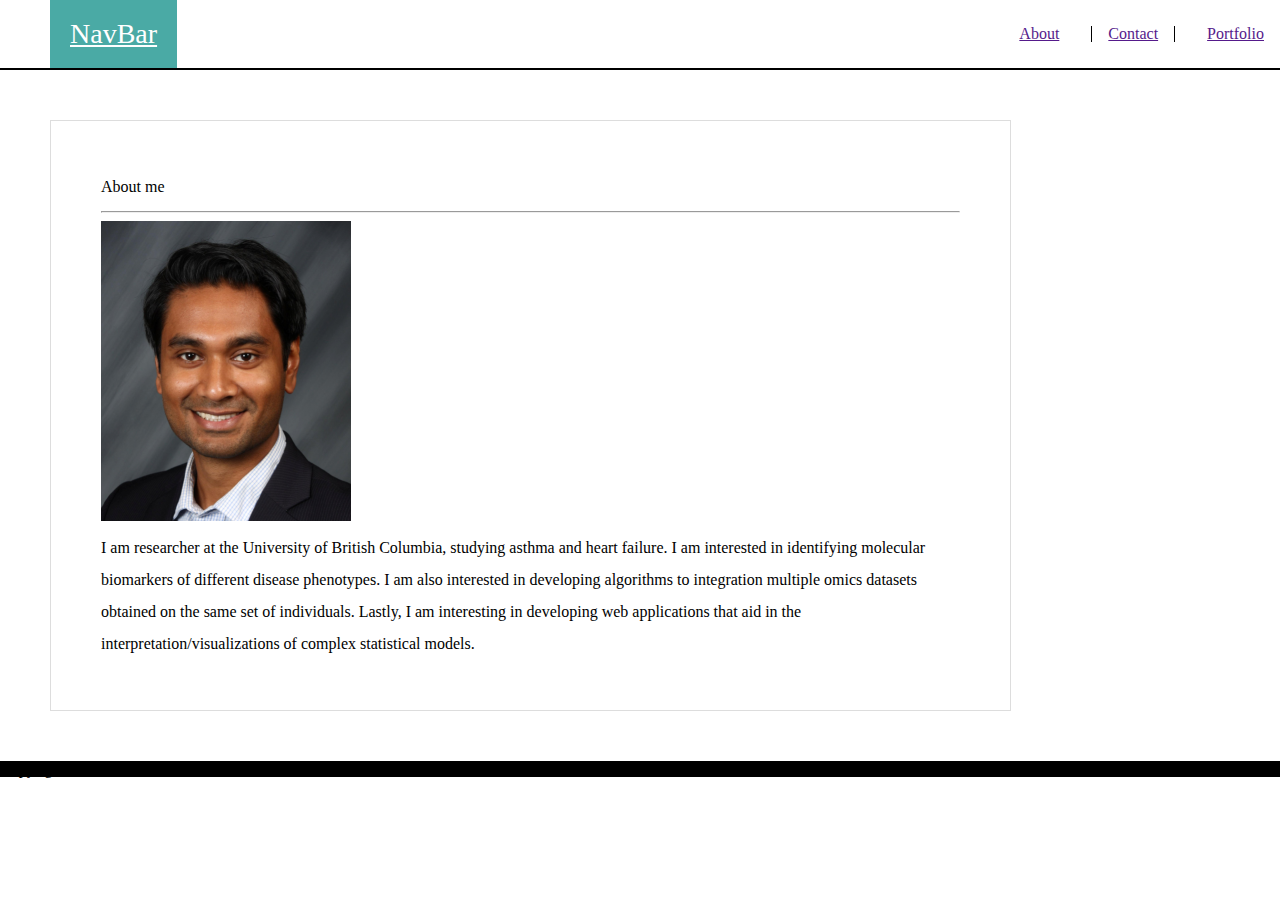
==== 1-HTML_CSS_homework/Basic-Portfolio/index.html @ 2563533b "added main content area" ====
<!DOCTYPE html>
<html lang="en">

<head>
    <meta charset="UTF-8">
    <meta name="viewport" content="width=device-width, initial-scale=1.0">
    <meta http-equiv="X-UA-Compatible" content="ie=edge">
    <title>Document</title>
    <link rel="stylesheet" href="assets/css/reset.css">
    <link rel="stylesheet" href="assets/css/style.css">
</head>

<body>
    <!-- header -->
    <header class="navbar">
        <a href id="name">NavBar</a>
        <div>
            <ul class="navbar-items">
                <li class="nav-item">
                    <a href="">About</a>
                </li>
                <li class="nav-item" id="contact">
                    <a href="">Contact</a>
                </li>
                <li class="nav-item">
                    <a href="">Portfolio</a>
                </li>
            </ul>
        </div>
    </header>

    <div id="mainContent" class="clearfix">
        <h1>About me</h1>
        <hr>
        <img src="assets/images/Amrit_headshotV2-250x300.jpeg" alt="Picture not loading">
        <p>I am researcher at the University of British Columbia, studying asthma and heart failure. I am interested in identifying
            molecular biomarkers of different disease phenotypes. I am also interested in developing algorithms to integration
            multiple omics datasets obtained on the same set of individuals. Lastly, I am interesting in developing web applications
            that aid in the interpretation/visualizations of complex statistical models. </p>
    </div>

    <footer>
        <p>Copyright</p>
    </footer>


</body>

</html>
---- 1-HTML_CSS_homework/Basic-Portfolio/assets/css/style.css ----
.navbar {
  position: relative;
  display: flex;
  flex-wrap: wrap;
  align-items: center;
  justify-content: space-between;
  padding: 0;
  border-style: solid;
  border-bottom-width: 2px;
}

/* name in navbar */
#name {
  margin: 0px 0 0 50px;
  color: white;
  background: #4aaaa5;
  font-size: 28px;
  padding: 20px;
}

.navbar-items {
  display: flex;
  /*set display property to flex in order to use CSS Flexbox*/
  flex-wrap: wrap;
  /*fits all list items a single line*/
  list-style: none;
  /*remove bullet points from list*/
}

.nav-item {
  padding: 0rem;
  margin: 1rem;
}

#contact {
  border-left: solid 1px;
  border-right: solid 1px;
  padding-left: 1rem;
  padding-right: 1rem;
}

#mainContent {
  margin: 50px 50px;
  padding: 50px;
  line-height: 2;
  border: #dddddd solid 1px;
  width: 859px;
}

footer {
  margin: 0;
  background: black;
}
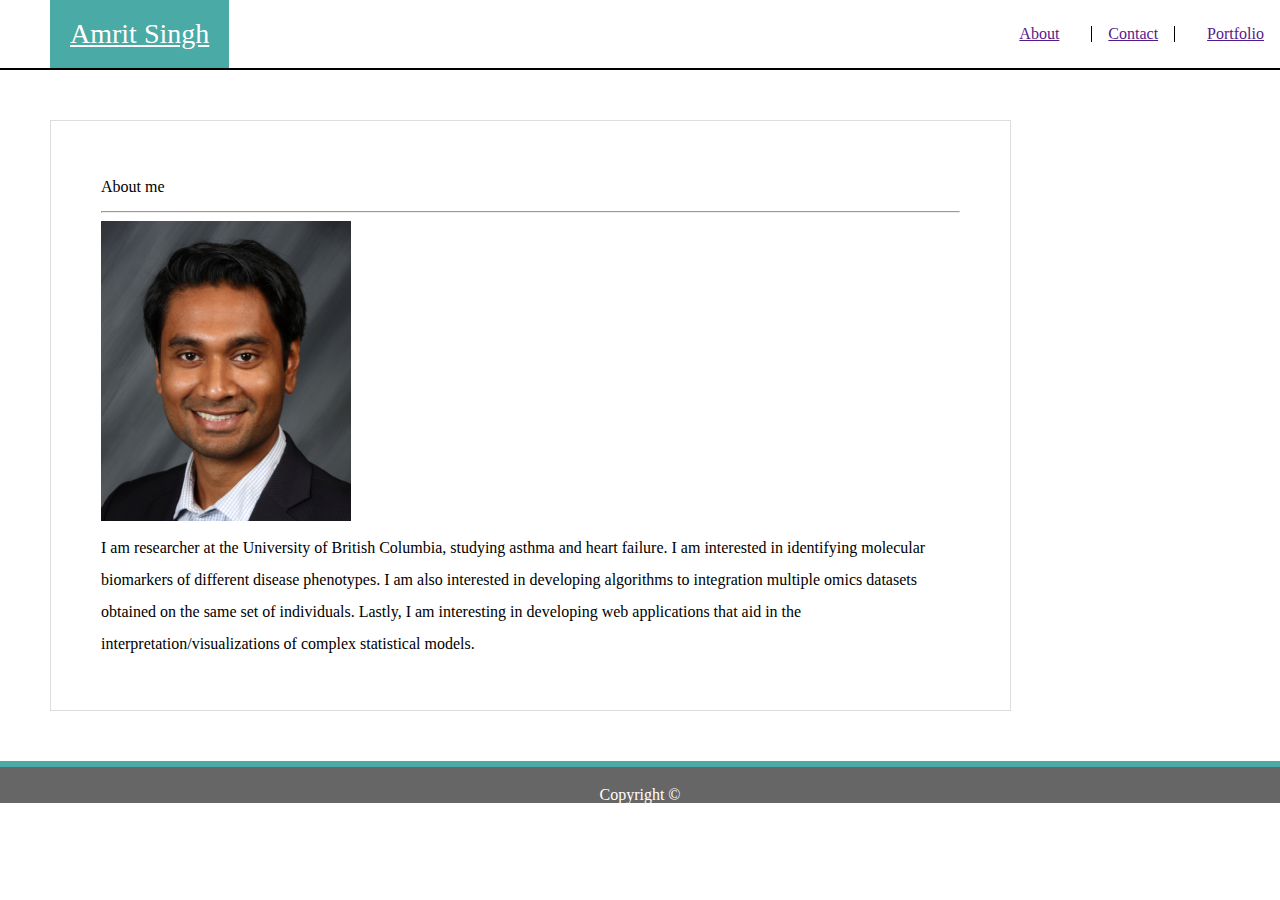
==== commit 43a0fe6d: "added footer" ====
--- a/1-HTML_CSS_homework/Basic-Portfolio/index.html
+++ b/1-HTML_CSS_homework/Basic-Portfolio/index.html
@@ -13,7 +13,7 @@
 <body>
     <!-- header -->
     <header class="navbar">
-        <a href id="name">NavBar</a>
+        <a href id="name">Amrit Singh</a>
         <div>
             <ul class="navbar-items">
                 <li class="nav-item">
@@ -40,7 +40,7 @@
     </div>
 
     <footer>
-        <p>Copyright</p>
+        <p>Copyright &copy </p>
     </footer>
 
 
--- a/1-HTML_CSS_homework/Basic-Portfolio/assets/css/style.css
+++ b/1-HTML_CSS_homework/Basic-Portfolio/assets/css/style.css
@@ -49,5 +49,11 @@
 
 footer {
   margin: 0;
-  background: black;
+  padding: 20px 0px 0px 0px;
+  color: white;
+  background: #666666;
+  border-top: 6px;
+  border-style: solid;
+  border-top-color: #4aaaa5;
+  text-align: center;
 }
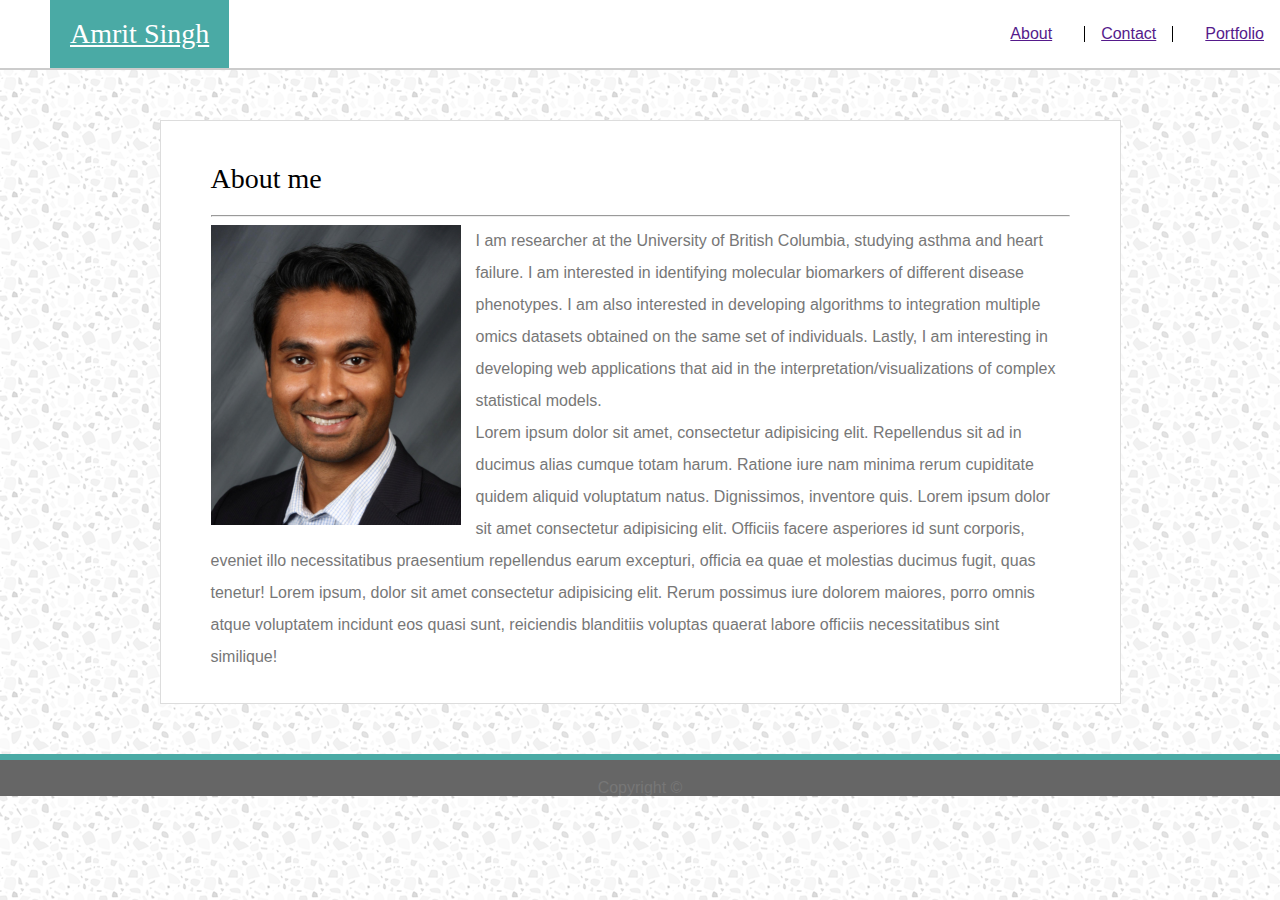
==== commit d39fa6da: "change specifications based on hwk instructions" ====
--- a/1-HTML_CSS_homework/Basic-Portfolio/index.html
+++ b/1-HTML_CSS_homework/Basic-Portfolio/index.html
@@ -13,7 +13,9 @@
 <body>
     <!-- header -->
     <header class="navbar">
-        <a href id="name">Amrit Singh</a>
+        <a href="" id="name">
+            <h1>Amrit Singh</h1>
+        </a>
         <div>
             <ul class="navbar-items">
                 <li class="nav-item">
@@ -32,15 +34,23 @@
     <div id="mainContent" class="clearfix">
         <h1>About me</h1>
         <hr>
-        <img src="assets/images/Amrit_headshotV2-250x300.jpeg" alt="Picture not loading">
-        <p>I am researcher at the University of British Columbia, studying asthma and heart failure. I am interested in identifying
-            molecular biomarkers of different disease phenotypes. I am also interested in developing algorithms to integration
-            multiple omics datasets obtained on the same set of individuals. Lastly, I am interesting in developing web applications
-            that aid in the interpretation/visualizations of complex statistical models. </p>
+        <p>
+            <img src="assets/images/Amrit_headshotV2-250x300.jpeg" alt="Picture not loading"> I am researcher at the University of British Columbia, studying asthma and heart failure. I am interested in
+            identifying molecular biomarkers of different disease phenotypes. I am also interested in developing algorithms
+            to integration multiple omics datasets obtained on the same set of individuals. Lastly, I am interesting in developing
+            web applications that aid in the interpretation/visualizations of complex statistical models.</p>
+        <p>Lorem ipsum dolor sit amet, consectetur adipisicing elit. Repellendus sit ad in ducimus alias cumque totam harum.
+            Ratione iure nam minima rerum cupiditate quidem aliquid voluptatum natus. Dignissimos, inventore quis. Lorem
+            ipsum dolor sit amet consectetur adipisicing elit. Officiis facere asperiores id sunt corporis, eveniet illo
+            necessitatibus praesentium repellendus earum excepturi, officia ea quae et molestias ducimus fugit, quas tenetur!
+            Lorem ipsum, dolor sit amet consectetur adipisicing elit. Rerum possimus iure dolorem maiores, porro omnis atque
+            voluptatem incidunt eos quasi sunt, reiciendis blanditiis voluptas quaerat labore officiis necessitatibus sint
+            similique!
+        </p>
     </div>
 
     <footer>
-        <p>Copyright &copy </p>
+        <p>Copyright &copy; </p>
     </footer>
 
 
--- a/1-HTML_CSS_homework/Basic-Portfolio/assets/css/style.css
+++ b/1-HTML_CSS_homework/Basic-Portfolio/assets/css/style.css
@@ -7,6 +7,8 @@
   padding: 0;
   border-style: solid;
   border-bottom-width: 2px;
+  border-color: #cccccc;
+  background-color: #ffffff;
 }
 
 /* name in navbar */
@@ -14,7 +16,6 @@
   margin: 0px 0 0 50px;
   color: white;
   background: #4aaaa5;
-  font-size: 28px;
   padding: 20px;
 }
 
@@ -40,11 +41,21 @@
 }
 
 #mainContent {
-  margin: 50px 50px;
-  padding: 50px;
+  margin: 50px auto;
+  padding: 30px 50px;
   line-height: 2;
   border: #dddddd solid 1px;
   width: 859px;
+  background-color: #ffffff;
+}
+
+img {
+  float: left;
+  padding: 0px 15px 0 0;
+}
+
+p {
+  color: #777777;
 }
 
 footer {
@@ -57,3 +68,15 @@
   border-top-color: #4aaaa5;
   text-align: center;
 }
+
+/* heading font-color */
+h1 {
+  font-family: 'Georgia', Times, Times New Roman, serif;
+  font-size: 28px;
+}
+
+/* font family for all other text apart from the heading */
+body {
+  font-family: 'Arial', 'Helvetica Neue', Helvetica, sans-serif;
+  background: url('../../assets/images/light-grey-terrazzo.png');
+}
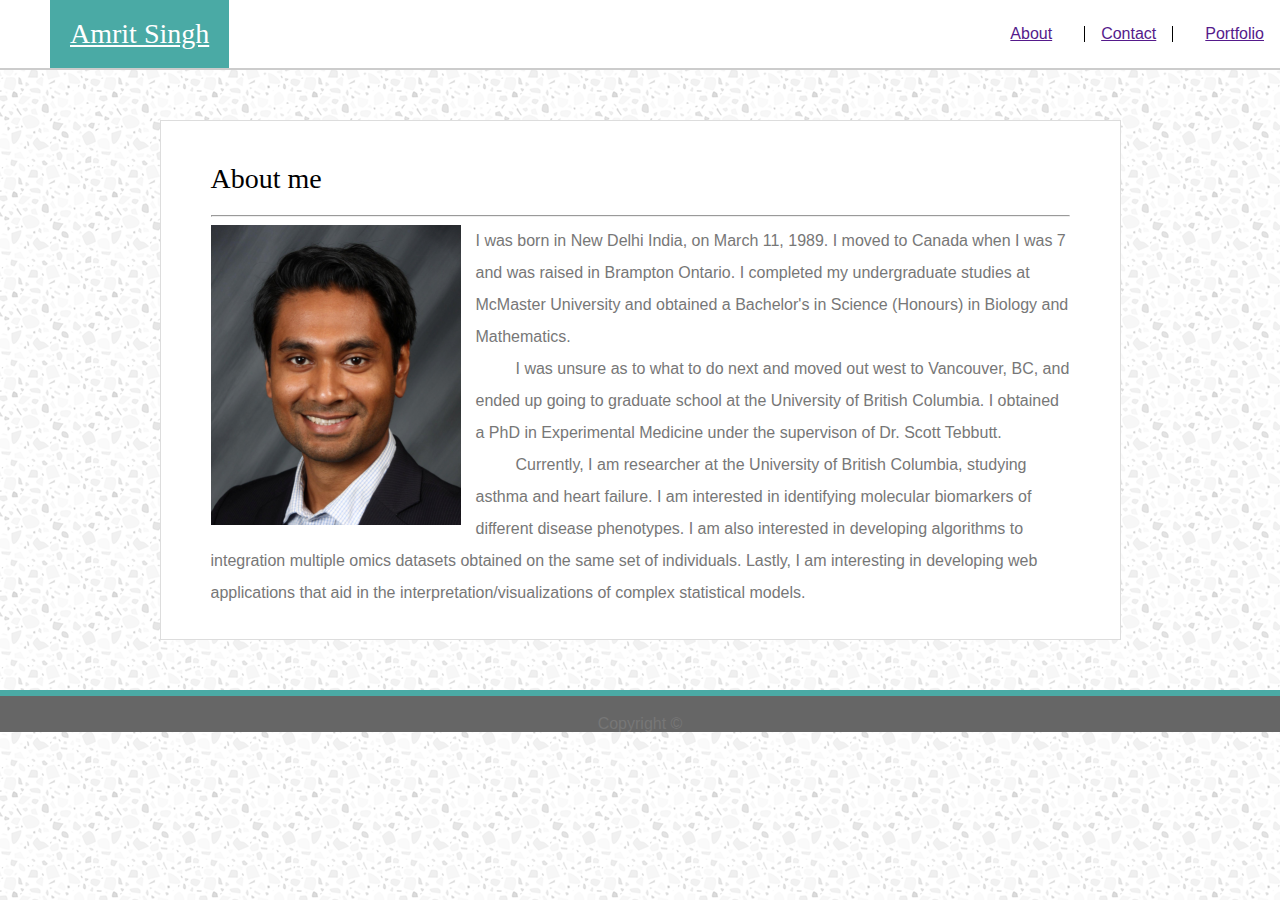
==== commit 7867d752: "added more text content" ====
--- a/1-HTML_CSS_homework/Basic-Portfolio/index.html
+++ b/1-HTML_CSS_homework/Basic-Portfolio/index.html
@@ -34,19 +34,23 @@
     <div id="mainContent" class="clearfix">
         <h1>About me</h1>
         <hr>
-        <p>
-            <img src="assets/images/Amrit_headshotV2-250x300.jpeg" alt="Picture not loading"> I am researcher at the University of British Columbia, studying asthma and heart failure. I am interested in
-            identifying molecular biomarkers of different disease phenotypes. I am also interested in developing algorithms
-            to integration multiple omics datasets obtained on the same set of individuals. Lastly, I am interesting in developing
-            web applications that aid in the interpretation/visualizations of complex statistical models.</p>
-        <p>Lorem ipsum dolor sit amet, consectetur adipisicing elit. Repellendus sit ad in ducimus alias cumque totam harum.
-            Ratione iure nam minima rerum cupiditate quidem aliquid voluptatum natus. Dignissimos, inventore quis. Lorem
-            ipsum dolor sit amet consectetur adipisicing elit. Officiis facere asperiores id sunt corporis, eveniet illo
-            necessitatibus praesentium repellendus earum excepturi, officia ea quae et molestias ducimus fugit, quas tenetur!
-            Lorem ipsum, dolor sit amet consectetur adipisicing elit. Rerum possimus iure dolorem maiores, porro omnis atque
-            voluptatem incidunt eos quasi sunt, reiciendis blanditiis voluptas quaerat labore officiis necessitatibus sint
-            similique!
-        </p>
+        <div class="clearfix">
+            <p>
+                <img src="assets/images/Amrit_headshotV2-250x300.jpeg" alt="Picture not loading"> I was born in New Delhi India, on March 11, 1989. I moved to Canada when I was 7 and was raised in Brampton
+                Ontario. I completed my undergraduate studies at McMaster University and obtained a Bachelor's in Science
+                (Honours) in Biology and Mathematics.
+            </p>
+            <p class="tab">
+                I was unsure as to what to do next and moved out west to Vancouver, BC, and ended up going to graduate school at the University
+                of British Columbia. I obtained a PhD in Experimental Medicine under the supervison of Dr. Scott Tebbutt.
+            </p>
+            <p class="tab">
+                Currently, I am researcher at the University of British Columbia, studying asthma and heart failure. I am interested in identifying
+                molecular biomarkers of different disease phenotypes. I am also interested in developing algorithms to integration
+                multiple omics datasets obtained on the same set of individuals. Lastly, I am interesting in developing web
+                applications that aid in the interpretation/visualizations of complex statistical models.
+            </p>
+        </div>
     </div>
 
     <footer>
--- a/1-HTML_CSS_homework/Basic-Portfolio/assets/css/style.css
+++ b/1-HTML_CSS_homework/Basic-Portfolio/assets/css/style.css
@@ -49,6 +49,11 @@
   background-color: #ffffff;
 }
 
+/* indent 2nd paragraph */
+.tab {
+  text-indent: 40px;
+}
+
 img {
   float: left;
   padding: 0px 15px 0 0;
@@ -61,7 +66,7 @@
 footer {
   margin: 0;
   padding: 20px 0px 0px 0px;
-  color: white;
+  color: #ffffff;
   background: #666666;
   border-top: 6px;
   border-style: solid;
@@ -80,3 +85,8 @@
   font-family: 'Arial', 'Helvetica Neue', Helvetica, sans-serif;
   background: url('../../assets/images/light-grey-terrazzo.png');
 }
+
+/* keep images within main content container */
+.clearfix {
+  overflow: auto;
+}
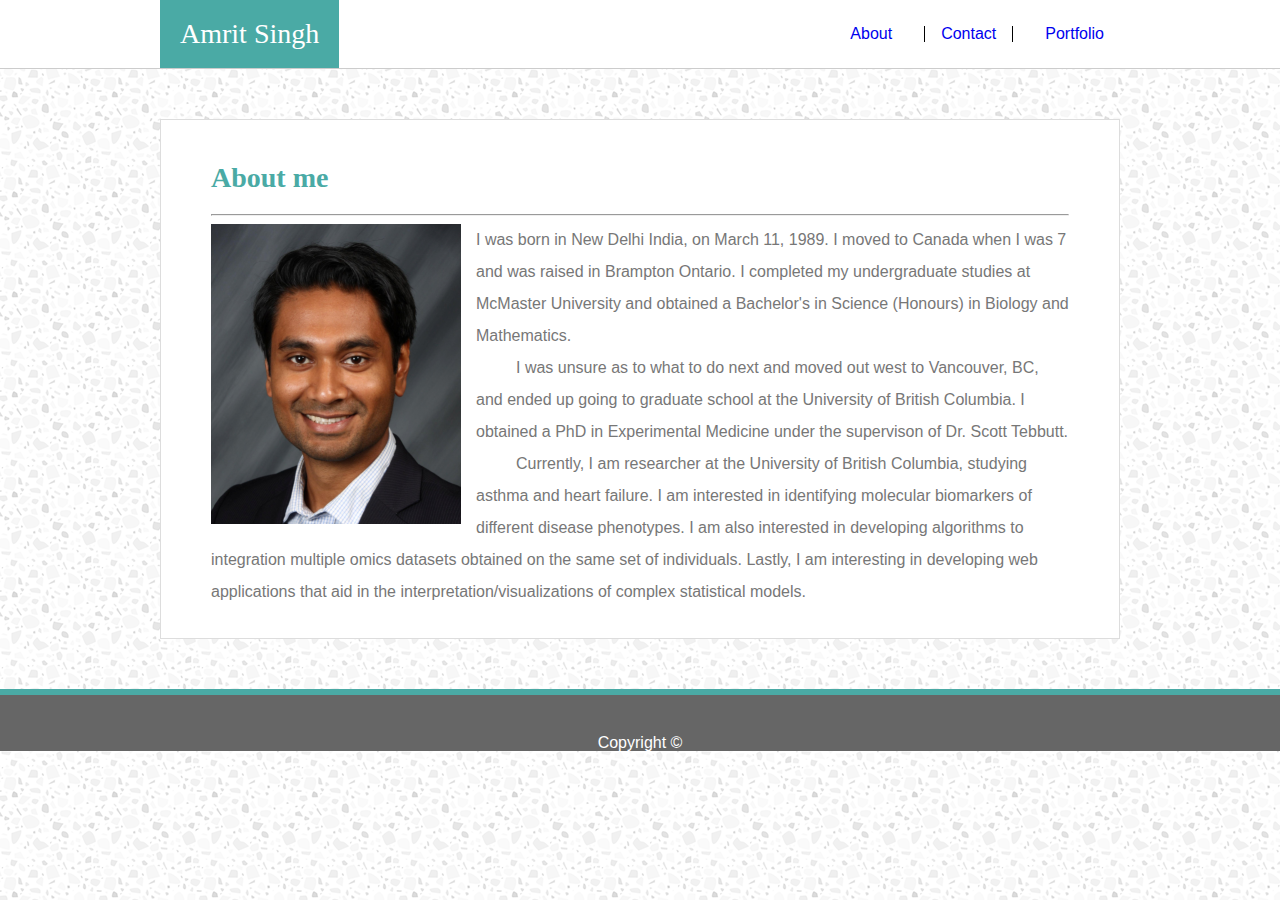
==== commit a99ed12c: "add content to portfolio.html" ====
--- a/1-HTML_CSS_homework/Basic-Portfolio/index.html
+++ b/1-HTML_CSS_homework/Basic-Portfolio/index.html
@@ -8,35 +8,38 @@
     <title>Document</title>
     <link rel="stylesheet" href="assets/css/reset.css">
     <link rel="stylesheet" href="assets/css/style.css">
+    </style>
 </head>
 
 <body>
-    <!-- header -->
-    <header class="navbar">
-        <a href="" id="name">
-            <h1>Amrit Singh</h1>
-        </a>
-        <div>
-            <ul class="navbar-items">
-                <li class="nav-item">
-                    <a href="">About</a>
-                </li>
-                <li class="nav-item" id="contact">
-                    <a href="">Contact</a>
-                </li>
-                <li class="nav-item">
-                    <a href="">Portfolio</a>
-                </li>
-            </ul>
+
+    <header>
+        <div class="nav">
+            <a id="name">
+                <h1>Amrit Singh</h1>
+            </a>
+            <div>
+                <ul class="navbar-items">
+                    <li class="nav-item">
+                        <a href="index.html">About</a>
+                    </li>
+                    <li class="nav-item" id="contact">
+                        <a href="contact.html">Contact</a>
+                    </li>
+                    <li class="nav-item">
+                        <a href="portfolio.html">Portfolio</a>
+                    </li>
+                </ul>
+            </div>
         </div>
     </header>
 
-    <div id="mainContent" class="clearfix">
-        <h1>About me</h1>
+    <main>
+        <h1 id="about">About me</h1>
         <hr>
         <div class="clearfix">
             <p>
-                <img src="assets/images/Amrit_headshotV2-250x300.jpeg" alt="Picture not loading"> I was born in New Delhi India, on March 11, 1989. I moved to Canada when I was 7 and was raised in Brampton
+                <img id="profilePic" src="assets/images/Amrit_headshotV2-250x300.jpeg" alt="Picture not loading"> I was born in New Delhi India, on March 11, 1989. I moved to Canada when I was 7 and was raised in Brampton
                 Ontario. I completed my undergraduate studies at McMaster University and obtained a Bachelor's in Science
                 (Honours) in Biology and Mathematics.
             </p>
@@ -51,7 +54,7 @@
                 applications that aid in the interpretation/visualizations of complex statistical models.
             </p>
         </div>
-    </div>
+    </main>
 
     <footer>
         <p>Copyright &copy; </p>
--- a/1-HTML_CSS_homework/Basic-Portfolio/assets/css/style.css
+++ b/1-HTML_CSS_homework/Basic-Portfolio/assets/css/style.css
@@ -1,19 +1,25 @@
-.navbar {
-  position: relative;
+/* Common styles for all webpages */
+
+header {
+  text-align: center;
+  padding: 0;
+  margin: 0 auto;
+  background-color: white;
+  display: flex;
+  justify-content: center;
+  border-bottom: 1px solid #cccccc;
+}
+
+.nav {
+  width: 960px;
   display: flex;
   flex-wrap: wrap;
+  justify-content: space-between;
   align-items: center;
-  justify-content: space-between;
-  padding: 0;
-  border-style: solid;
-  border-bottom-width: 2px;
-  border-color: #cccccc;
-  background-color: #ffffff;
 }
 
-/* name in navbar */
 #name {
-  margin: 0px 0 0 50px;
+  margin: 0px 0 0 0px;
   color: white;
   background: #4aaaa5;
   padding: 20px;
@@ -40,37 +46,36 @@
   padding-right: 1rem;
 }
 
-#mainContent {
+/* remove underlines from achor tags */
+a {
+  text-decoration: none;
+}
+/* remove visited link color */
+a:visited {
+  color: #777777;
+}
+
+main {
   margin: 50px auto;
   padding: 30px 50px;
   line-height: 2;
   border: #dddddd solid 1px;
-  width: 859px;
+  width: 858px;
   background-color: #ffffff;
+  color: #777777;
 }
 
-/* indent 2nd paragraph */
-.tab {
-  text-indent: 40px;
-}
-
-img {
+#profilePic {
   float: left;
-  padding: 0px 15px 0 0;
-}
-
-p {
-  color: #777777;
+  padding-right: 15px;
 }
 
 footer {
   margin: 0;
-  padding: 20px 0px 0px 0px;
+  padding: 40px 0px 0px 0px;
   color: #ffffff;
   background: #666666;
-  border-top: 6px;
-  border-style: solid;
-  border-top-color: #4aaaa5;
+  border-top: 6px solid #4aaaa5;
   text-align: center;
 }
 
@@ -86,7 +91,54 @@
   background: url('../../assets/images/light-grey-terrazzo.png');
 }
 
+#about,
+#portfolio {
+  color: #4aaaa5;
+  font-weight: 900;
+}
+
 /* keep images within main content container */
 .clearfix {
   overflow: auto;
 }
+
+/* */
+/* */
+/* */
+/* CSS style for index.html */
+/* */
+/* */
+/* */
+/* indent 2nd paragraph */
+.tab {
+  text-indent: 40px;
+}
+
+/* */
+/* */
+/* */
+/* CSS style for portfolio.html */
+/* */
+/* */
+/* */
+.container {
+  float: left;
+  position: relative;
+  text-align: end;
+  color: white;
+  border: #4aaaa5;
+}
+
+.imageLabel {
+  position: relative;
+  background: #4aaaa5;
+  text-align: center;
+  width: 200px;
+  top: -50px;
+}
+
+.apps {
+  display: flex;
+  flex-wrap: wrap;
+  justify-content: space-evenly;
+}
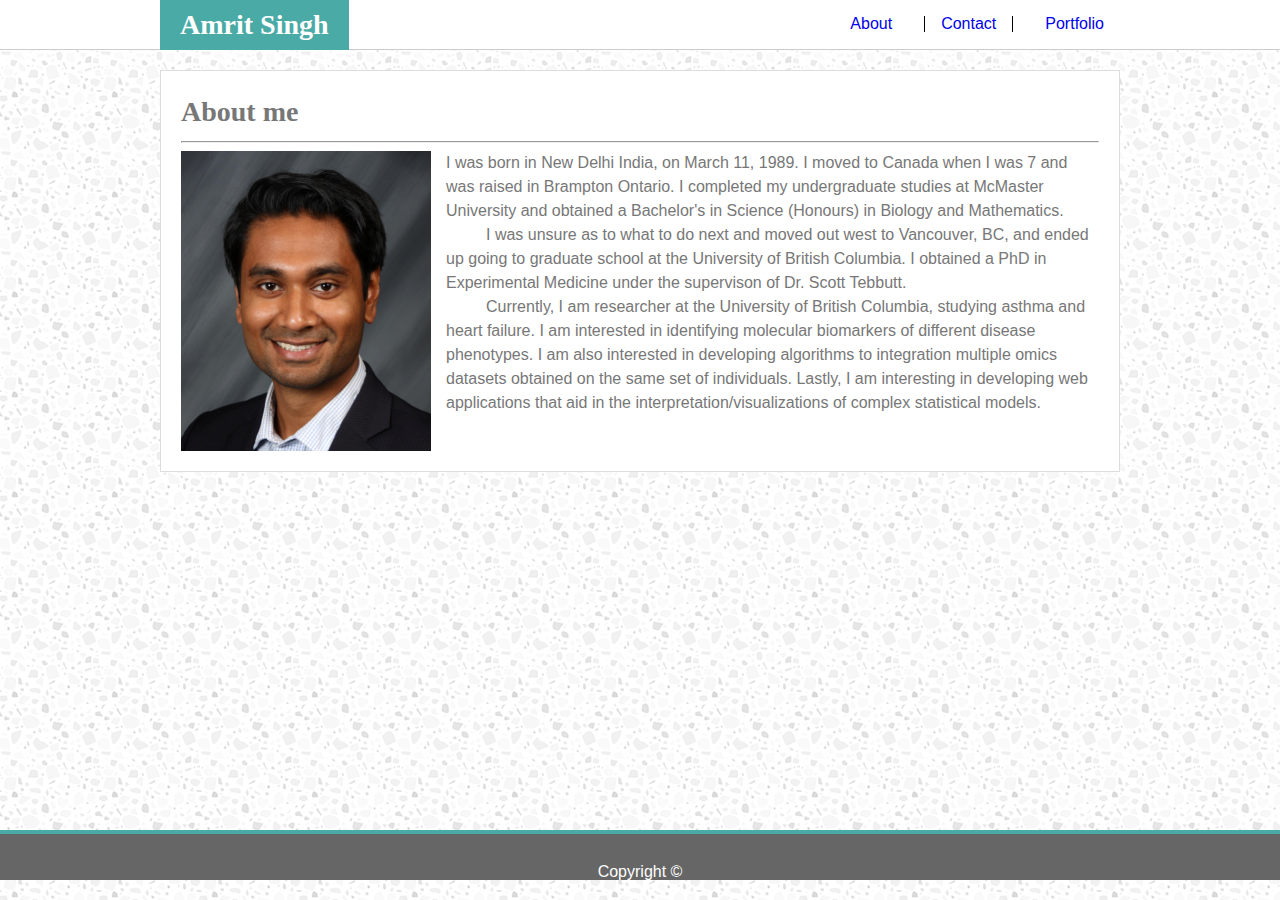
==== commit 39436965: "removed flexbox css and added sticky footeer" ====
--- a/1-HTML_CSS_homework/Basic-Portfolio/index.html
+++ b/1-HTML_CSS_homework/Basic-Portfolio/index.html
@@ -12,13 +12,12 @@
 </head>
 
 <body>
-
-    <header>
-        <div class="nav">
-            <a id="name">
-                <h1>Amrit Singh</h1>
-            </a>
-            <div>
+    <div class="content">
+        <header>
+            <div class="nav">
+                <a id="name">
+                    <h1>Amrit Singh</h1>
+                </a>
                 <ul class="navbar-items">
                     <li class="nav-item">
                         <a href="index.html">About</a>
@@ -31,36 +30,35 @@
                     </li>
                 </ul>
             </div>
-        </div>
-    </header>
+        </header>
 
-    <main>
-        <h1 id="about">About me</h1>
-        <hr>
-        <div class="clearfix">
-            <p>
-                <img id="profilePic" src="assets/images/Amrit_headshotV2-250x300.jpeg" alt="Picture not loading"> I was born in New Delhi India, on March 11, 1989. I moved to Canada when I was 7 and was raised in Brampton
-                Ontario. I completed my undergraduate studies at McMaster University and obtained a Bachelor's in Science
-                (Honours) in Biology and Mathematics.
-            </p>
-            <p class="tab">
-                I was unsure as to what to do next and moved out west to Vancouver, BC, and ended up going to graduate school at the University
-                of British Columbia. I obtained a PhD in Experimental Medicine under the supervison of Dr. Scott Tebbutt.
-            </p>
-            <p class="tab">
-                Currently, I am researcher at the University of British Columbia, studying asthma and heart failure. I am interested in identifying
-                molecular biomarkers of different disease phenotypes. I am also interested in developing algorithms to integration
-                multiple omics datasets obtained on the same set of individuals. Lastly, I am interesting in developing web
-                applications that aid in the interpretation/visualizations of complex statistical models.
-            </p>
-        </div>
-    </main>
+        <main class="clearfix">
+            <h1 id="about">About me</h1>
+            <hr>
+            <div>
+                <p>
+                    <img id="profilePic" src="assets/images/Amrit_headshotV2-250x300.jpeg" alt="Picture not loading"> I was born in New Delhi India, on March 11, 1989. I moved to Canada when I was 7 and was raised in Brampton
+                    Ontario. I completed my undergraduate studies at McMaster University and obtained a Bachelor's in Science
+                    (Honours) in Biology and Mathematics.
+                </p>
+                <p class="tab">
+                    I was unsure as to what to do next and moved out west to Vancouver, BC, and ended up going to graduate school at the University
+                    of British Columbia. I obtained a PhD in Experimental Medicine under the supervison of Dr. Scott Tebbutt.
+                </p>
+                <p class="tab">
+                    Currently, I am researcher at the University of British Columbia, studying asthma and heart failure. I am interested in identifying
+                    molecular biomarkers of different disease phenotypes. I am also interested in developing algorithms to
+                    integration multiple omics datasets obtained on the same set of individuals. Lastly, I am interesting
+                    in developing web applications that aid in the interpretation/visualizations of complex statistical models.
+                </p>
+            </div>
+        </main>
 
-    <footer>
-        <p>Copyright &copy; </p>
+    </div>
+
+    <footer class="footer">
+        Copyright &copy;
     </footer>
-
-
 </body>
 
 </html>--- a/1-HTML_CSS_homework/Basic-Portfolio/assets/css/style.css
+++ b/1-HTML_CSS_homework/Basic-Portfolio/assets/css/style.css
@@ -1,31 +1,56 @@
-/* Common styles for all webpages */
+/* HTML element common to all pages */
+html,
+body {
+  height: 100%;
+  margin: 0;
+  font-family: 'Arial', 'Helvetica Neue', Helvetica, sans-serif;
+  background: url('../../assets/images/light-grey-terrazzo.png');
+}
+
+h1 {
+  font-family: 'Georgia', Times, Times New Roman, serif;
+  font-size: 28px;
+  font-weight: 900;
+}
+
+.content {
+  padding: 0px;
+  min-height: 100%;
+  margin: 0 auto -70px;
+}
+
+.footer {
+  height: 50px;
+}
 
 header {
   text-align: center;
   padding: 0;
-  margin: 0 auto;
   background-color: white;
-  display: flex;
-  justify-content: center;
   border-bottom: 1px solid #cccccc;
+  height: 50px;
 }
 
 .nav {
+  position: relative;
   width: 960px;
-  display: flex;
-  flex-wrap: wrap;
-  justify-content: space-between;
-  align-items: center;
+  margin: 0 auto;
 }
 
 #name {
-  margin: 0px 0 0 0px;
-  color: white;
-  background: #4aaaa5;
+  position: absolute;
+  left: 0;
+  background-color: #4aaaa5;
+  display: flex;
+  align-items: center;
+  height: 50px;
+  color: #ffffff;
   padding: 20px;
 }
 
 .navbar-items {
+  position: absolute;
+  right: 0;
   display: flex;
   /*set display property to flex in order to use CSS Flexbox*/
   flex-wrap: wrap;
@@ -47,22 +72,29 @@
 }
 
 /* remove underlines from achor tags */
+
 a {
   text-decoration: none;
 }
+
 /* remove visited link color */
+
 a:visited {
   color: #777777;
 }
 
 main {
-  margin: 50px auto;
-  padding: 30px 50px;
-  line-height: 2;
+  margin: 20px auto;
+  padding: 20px;
   border: #dddddd solid 1px;
-  width: 858px;
+  width: 960px;
+  line-height: 1.5;
   background-color: #ffffff;
   color: #777777;
+}
+
+.tab {
+  text-indent: 40px;
 }
 
 #profilePic {
@@ -70,36 +102,25 @@
   padding-right: 15px;
 }
 
-footer {
-  margin: 0;
-  padding: 40px 0px 0px 0px;
-  color: #ffffff;
-  background: #666666;
-  border-top: 6px solid #4aaaa5;
-  text-align: center;
+.clearfix::after {
+  content: '';
+  display: block;
+  clear: both;
 }
 
-/* heading font-color */
-h1 {
-  font-family: 'Georgia', Times, Times New Roman, serif;
-  font-size: 28px;
+* {
+  box-sizing: border-box;
 }
 
-/* font family for all other text apart from the heading */
-body {
-  font-family: 'Arial', 'Helvetica Neue', Helvetica, sans-serif;
-  background: url('../../assets/images/light-grey-terrazzo.png');
-}
-
-#about,
-#portfolio {
-  color: #4aaaa5;
-  font-weight: 900;
-}
-
-/* keep images within main content container */
-.clearfix {
-  overflow: auto;
+footer {
+  background: #666666;
+  color: white;
+  padding: 0 20px;
+  text-align: center;
+  display: flex;
+  align-items: flex-end;
+  justify-content: center;
+  border-top: #4aaaa5 solid 4px;
 }
 
 /* */
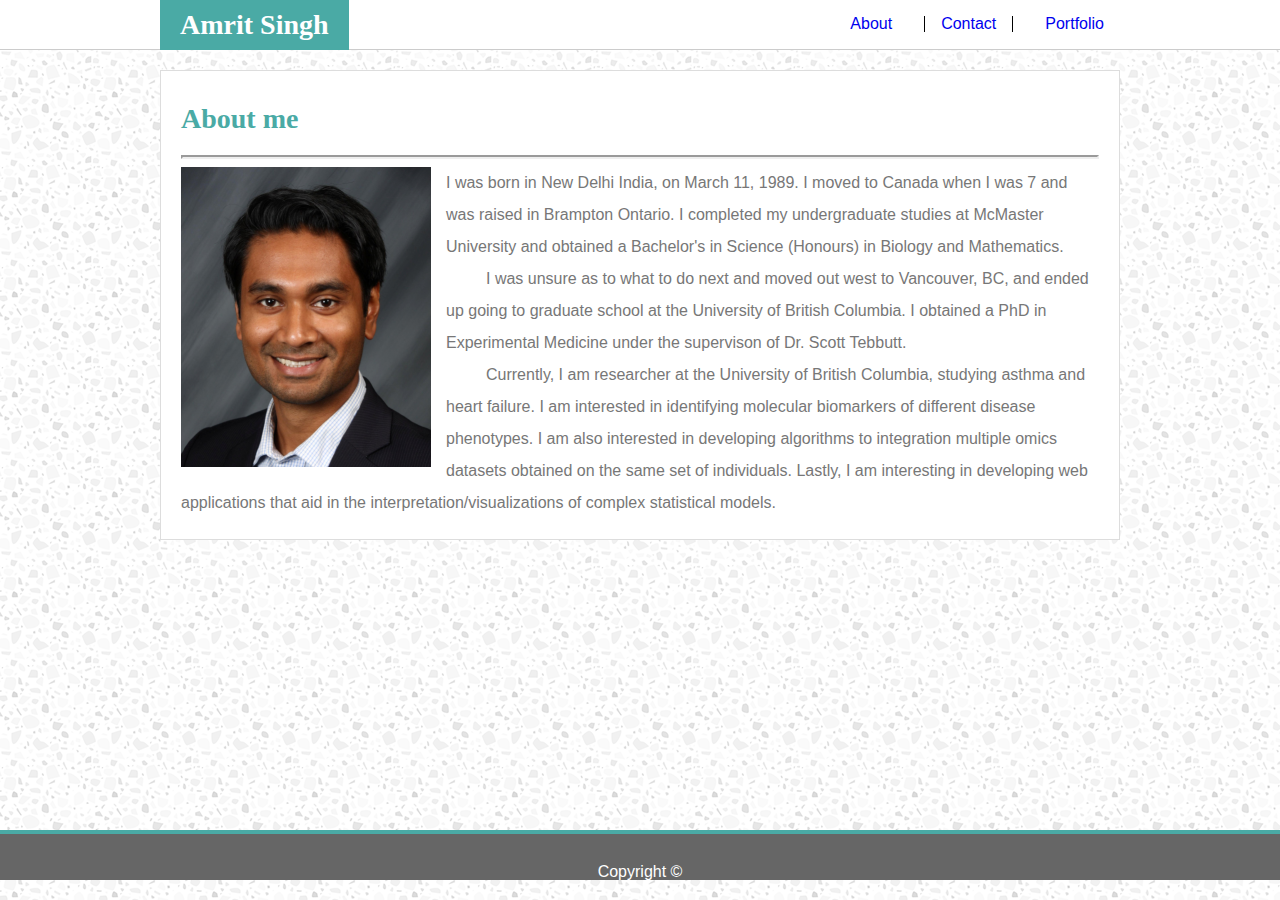
==== commit af785770: "update css" ====
--- a/1-HTML_CSS_homework/Basic-Portfolio/index.html
+++ b/1-HTML_CSS_homework/Basic-Portfolio/index.html
@@ -5,7 +5,7 @@
     <meta charset="UTF-8">
     <meta name="viewport" content="width=device-width, initial-scale=1.0">
     <meta http-equiv="X-UA-Compatible" content="ie=edge">
-    <title>Document</title>
+    <title>Basic Portfolio</title>
     <link rel="stylesheet" href="assets/css/reset.css">
     <link rel="stylesheet" href="assets/css/style.css">
     </style>
@@ -33,7 +33,7 @@
         </header>
 
         <main class="clearfix">
-            <h1 id="about">About me</h1>
+            <h1 class="heading">About me</h1>
             <hr>
             <div>
                 <p>
@@ -56,7 +56,7 @@
 
     </div>
 
-    <footer class="footer">
+    <footer>
         Copyright &copy;
     </footer>
 </body>
--- a/1-HTML_CSS_homework/Basic-Portfolio/assets/css/style.css
+++ b/1-HTML_CSS_homework/Basic-Portfolio/assets/css/style.css
@@ -1,4 +1,6 @@
+/* ######################################## */
 /* HTML element common to all pages */
+/* ######################################## */
 html,
 body {
   height: 100%;
@@ -17,10 +19,6 @@
   padding: 0px;
   min-height: 100%;
   margin: 0 auto -70px;
-}
-
-.footer {
-  height: 50px;
 }
 
 header {
@@ -64,23 +62,19 @@
   margin: 1rem;
 }
 
-#contact {
-  border-left: solid 1px;
-  border-right: solid 1px;
-  padding-left: 1rem;
-  padding-right: 1rem;
-}
-
 /* remove underlines from achor tags */
-
 a {
   text-decoration: none;
 }
 
 /* remove visited link color */
-
 a:visited {
   color: #777777;
+}
+
+/* change color of links upon hover */
+a:hover {
+  color: blue;
 }
 
 main {
@@ -88,18 +82,9 @@
   padding: 20px;
   border: #dddddd solid 1px;
   width: 960px;
-  line-height: 1.5;
+  line-height: 2;
   background-color: #ffffff;
   color: #777777;
-}
-
-.tab {
-  text-indent: 40px;
-}
-
-#profilePic {
-  float: left;
-  padding-right: 15px;
 }
 
 .clearfix::after {
@@ -113,6 +98,7 @@
 }
 
 footer {
+  height: 50px;
   background: #666666;
   color: white;
   padding: 0 20px;
@@ -123,25 +109,43 @@
   border-top: #4aaaa5 solid 4px;
 }
 
-/* */
-/* */
-/* */
-/* CSS style for index.html */
-/* */
-/* */
-/* */
-/* indent 2nd paragraph */
+.heading {
+  color: #4aaaa5;
+}
+
+hr {
+  display: block;
+  margin-top: 0.5em;
+  margin-bottom: 0.5em;
+  margin-left: auto;
+  margin-right: auto;
+  border-style: inset;
+  border-width: 2px;
+}
+
+/* ######################################## */
+/* CSS sytles for about page */
+/* ######################################## */
+/* indent paragraphs */
 .tab {
   text-indent: 40px;
 }
 
-/* */
-/* */
-/* */
-/* CSS style for portfolio.html */
-/* */
-/* */
-/* */
+#profilePic {
+  float: left;
+  padding-right: 15px;
+}
+
+#contact {
+  border-left: solid 1px;
+  border-right: solid 1px;
+  padding-left: 1rem;
+  padding-right: 1rem;
+}
+
+/* ######################################## */
+/* CSS sytles for portfolio page */
+/* ######################################## */
 .container {
   float: left;
   position: relative;
@@ -163,3 +167,23 @@
   flex-wrap: wrap;
   justify-content: space-evenly;
 }
+
+/* ######################################## */
+/* CSS sytles for contact page */
+/* ######################################## */
+textarea {
+  width: 100%;
+}
+
+input {
+  width: 100%;
+  padding: 5px;
+}
+
+button {
+  font-size: 20px;
+  padding: 20px 40px;
+  background-color: #4aaaa5;
+  color: #ffffff;
+  border: none;
+}
